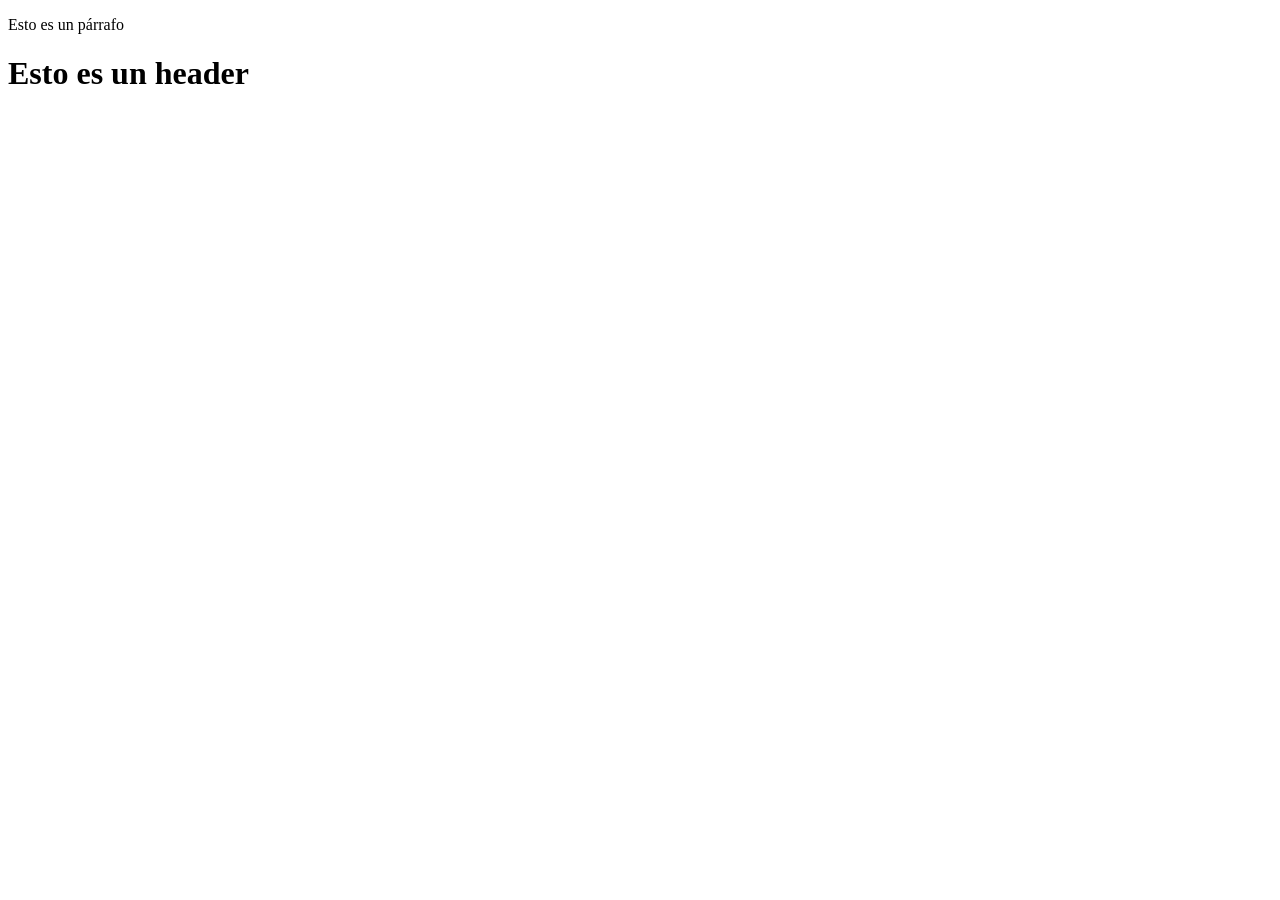
==== page_a.html @ 9f142988 "Commit Nav Bar index.html @feature_1 branch" ====
<!DOCTYPE html>
<html>
    <head>
        <meta charset="utf-8">
        <link rel="stylesheet" href="styles/style.css">
        <title>PAGINA A</title>
    </head>
    <body>
        <p>Esto es un párrafo</p>
        <h1>Esto es un header</h1>
    </body>
</html>
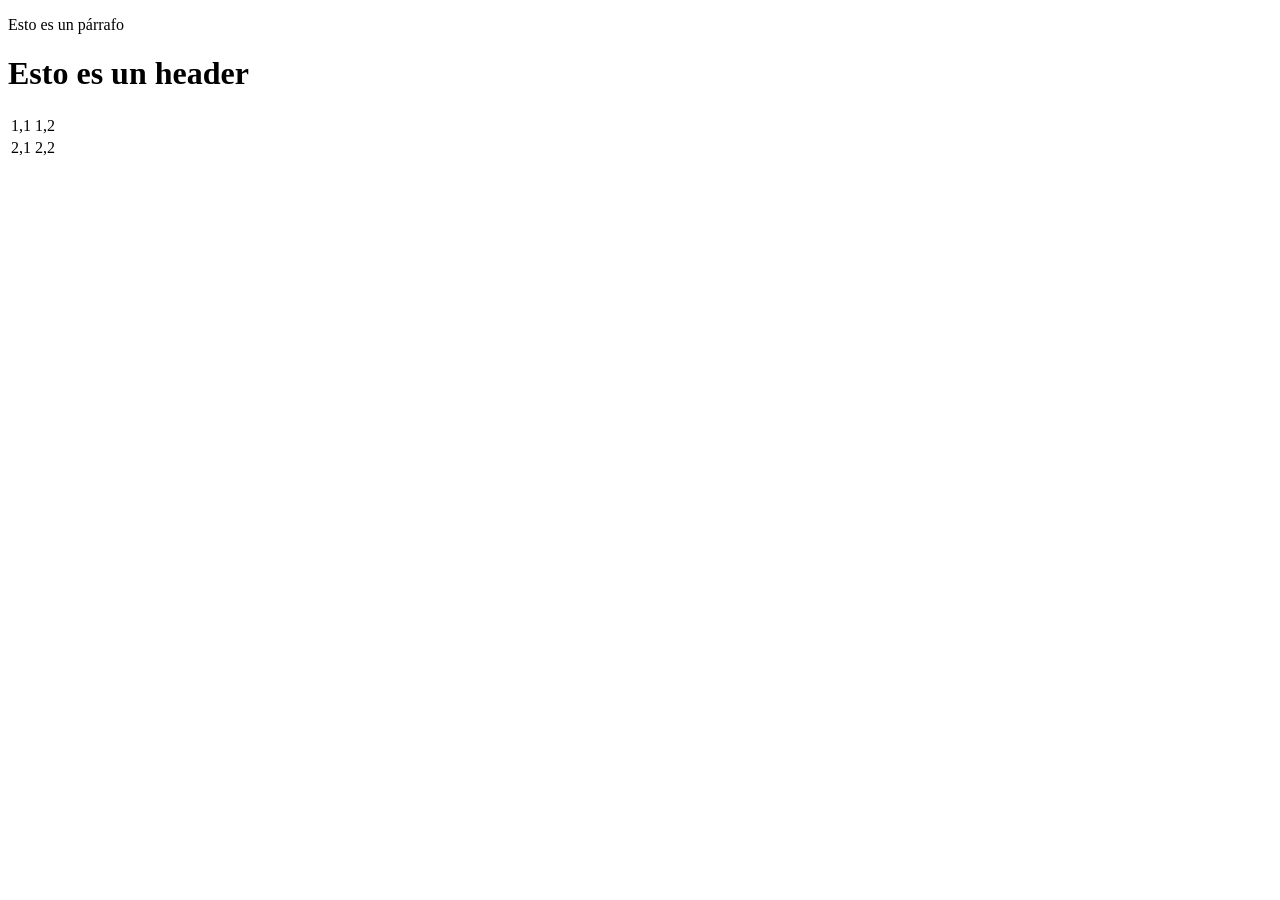
==== commit 1042c2f7: "Tabla en rama feature_1" ====
--- a/page_a.html
+++ b/page_a.html
@@ -8,5 +8,15 @@
     <body>
         <p>Esto es un párrafo</p>
         <h1>Esto es un header</h1>
+        <table>
+            <tr>
+                <td>1,1</td>
+                <td>1,2</td>
+            </tr>
+            <tr>
+                <td>2,1</td>
+                <td>2,2</td>
+            </tr>
+        </table>
     </body>
 </html>
